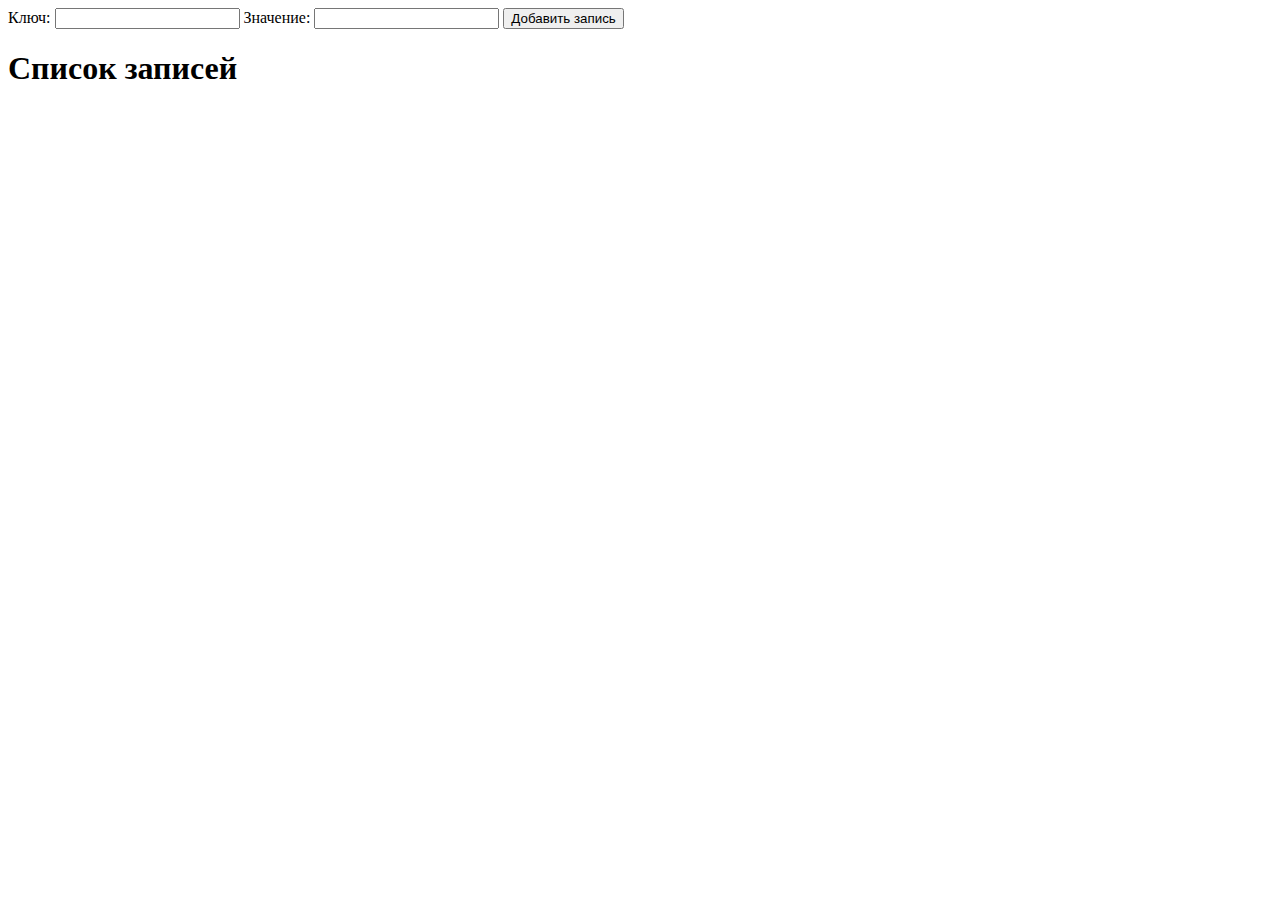
==== 15_array_objects/step3.html @ 2092c474 "15-01 PP Массивы, объекты" ====
<!DOCTYPE html>
<html lang="ru">
  <head>
    <meta charset="UTF-8" />
    <meta name="viewport" content="width=device-width, initial-scale=1.0" />
    <script defer src="/15_array_objects/step3.js"></script>
  </head>
  <body>
      <label for="some-object-key">Ключ:</label>
      <input id="some-object-key" type="text">
      <label for="some-object-value">Значение:</label>
      <input id="some-object-value" type="text">
      <button id="addItem">Добавить запись</button>
      <h1>Список записей</h1>
      <div id="output"></div>
  </body>
</html>
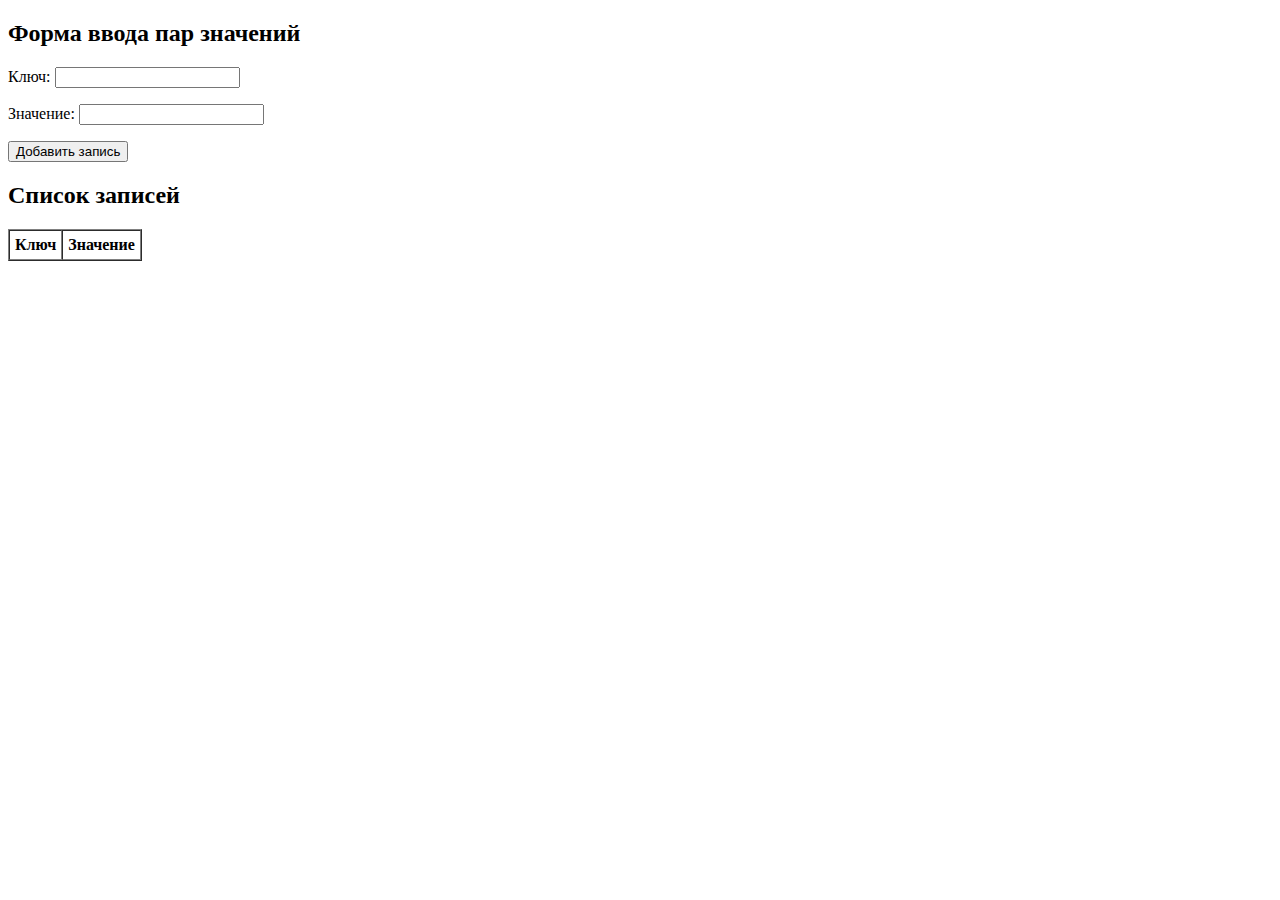
==== commit cefb3e2d: "15-04 Тег формы, отправка onsubmit" ====
--- a/15_array_objects/step3.html
+++ b/15_array_objects/step3.html
@@ -6,12 +6,27 @@
     <script defer src="/15_array_objects/step3.js"></script>
   </head>
   <body>
-      <label for="some-object-key">Ключ:</label>
-      <input id="some-object-key" type="text">
-      <label for="some-object-value">Значение:</label>
-      <input id="some-object-value" type="text">
-      <button id="addItem">Добавить запись</button>
-      <h1>Список записей</h1>
-      <div id="output"></div>
+    <h2>Форма ввода пар значений</h2>
+    <form onsubmit="addItem()">
+      <p>
+        <label for="some-object-key">Ключ:</label>
+        <input id="some-object-key" type="text" />
+      </p>
+      <p>
+        <label for="some-object-value">Значение:</label>
+        <input id="some-object-value" type="text" />
+      </p>
+      <p><button type="submit">Добавить запись</button></p>
+    </form>
+    <h2>Список записей</h2>
+    <table border="1" cellspacing="0" cellpadding="5">
+      <thead>
+        <tr>
+          <th>Ключ</th>
+          <th>Значение</th>
+        </tr>
+      </thead>
+      <tbody id="output"></tbody>
+    </table>
   </body>
-</html>+</html>
